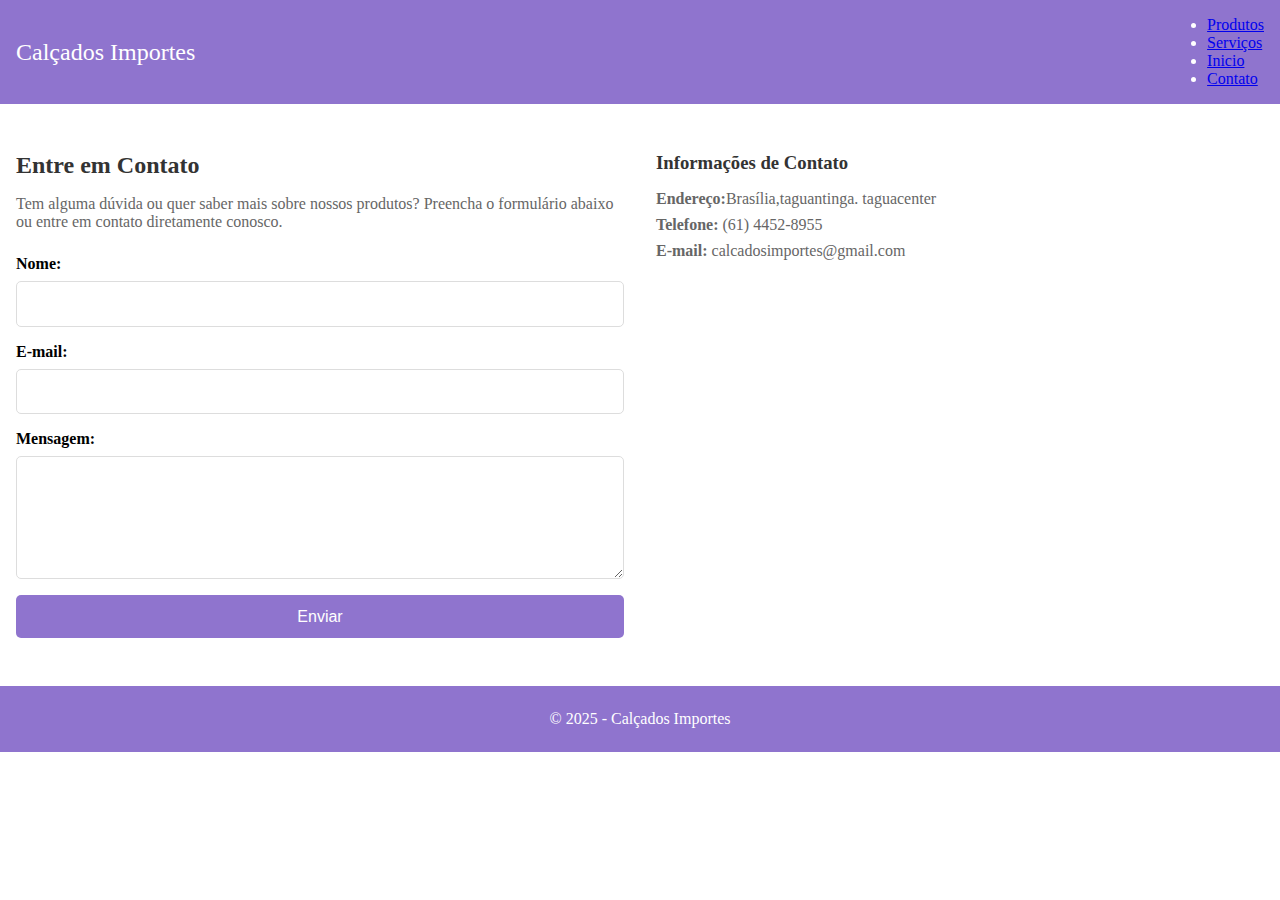
==== contato.html @ 77fc0830 "adiciona" ====
<!DOCTYPE html>
<html lang="pt-br">
<head>
  <meta charset="UTF-8">
  <meta name="viewport" content="width=device-width, initial-scale=1.0">
  <title>Contato - Calçados Importes</title>
  <link rel="stylesheet" href="style4.css">
</head>
<body>
  <!-- Cabeçalho -->
  <header class="bg-light-blue">
    <nav class="navbar">
      <div class="logo">
        <a href="">Calçados Importes</a>
      </div>
      <div class="collapse navbar-collapse" id="navbarNav">
        <ul class="navbar-nav">
        </li>
        <li class="nav-item">
          <a class="nav-link" href="produtos.html">Produtos</a>
        </li>
        <li class="nav-item">
          <a class="nav-link" href="serviços.html">Serviços</a>
        </li>
    </li>
    <li class="nav-item">
      <a class="nav-link" href="index.html">Inicio</a>
    </li>
</li>
<li class="nav-item">
  <a class="nav-link" href="contato.html">Contato</a>
</li>
    </nav>
  </header>

  <!-- Seção de Contato -->
  <section class="contact">
    <div class="contact-info">
      <h2>Entre em Contato</h2>
      <p>Tem alguma dúvida ou quer saber mais sobre nossos produtos? Preencha o formulário abaixo ou entre em contato diretamente conosco.</p>
      
      <!-- Formulário de Contato -->
      <form action="#" method="POST" class="contact-form">
        <label for="name">Nome:</label>
        <input type="text" id="name" name="name" required>

        <label for="email">E-mail:</label>
        <input type="email" id="email" name="email" required>

        <label for="message">Mensagem:</label>
        <textarea id="message" name="message" rows="5" required></textarea>

        <button type="submit">Enviar</button>
      </form>
    </div>

    <div class="contact-details">
      <h3>Informações de Contato</h3>
      <p><strong>Endereço:</strong>Brasília,taguantinga. taguacenter</p>
      <p><strong>Telefone:</strong> (61) 4452-8955</p>
      <p><strong>E-mail:</strong> calcadosimportes@gmail.com</p>
    </div>
  </section>

   <!-- Rodapé -->
   <footer class="bg-light-blue text-center text-white py-3 mt-5">
    <p>&copy; 2025 - Calçados Importes</p>
  </footer>

  <script src="scripts.js"></script>
</body>
</html>
---- style4.css ----
/* Reset básico */
* {
    margin: 0;
    padding: 0;
    box-sizing: border-box;
  }
  
  /* Cor azul claro para o cabeçalho e rodapé */
  .bg-light-blue {
    background-color: #8f74ce; /* Azul claro */
  }
  
  /* Cabeçalho */
  header {
    color: white;
    padding: 1rem 0;
  }
  
  .navbar {
    display: flex;
    justify-content: space-between;
    align-items: center;
    padding: 0 1rem;
  }
  
  .navbar .logo a {
    text-decoration: none;
    color: white;
    font-size: 1.5rem;
  }
  
  .menu {
    list-style: none;
    display: flex;
  }
  
  .menu li {
    margin: 0 1rem;
  }
  
  .menu li a {
    text-decoration: none;
    color: white;
    font-size: 1.2rem;
  }
  
  /* Menu Negável */
  .menu-toggle {
    display: none;
    font-size: 2rem;
    cursor: pointer;
  }
  
  @media (max-width: 768px) {
    .menu {
      display: none;
      width: 100%;
      text-align: center;
    }
  
    .menu li {
      margin: 1rem 0;
    }
  
    .menu-toggle {
      display: block;
    }
  
    .menu.active {
      display: block;
    }
  }
  
  /* Seção de Contato */
  .contact {
    padding: 3rem 1rem;
    display: flex;
    justify-content: space-between;
    gap: 2rem;
  }
  
  .contact-info {
    flex: 1;
    text-align: left;
  }
  
  .contact-info h2 {
    margin-bottom: 1rem;
    color: #333;
  }
  
  .contact-info p {
    margin-bottom: 1.5rem;
    font-size: 1rem;
    color: #666;
  }
  
  .contact-form {
    display: flex;
    flex-direction: column;
  }
  
  .contact-form label {
    margin-bottom: 0.5rem;
    font-weight: bold;
  }
  
  .contact-form input,
  .contact-form textarea {
    margin-bottom: 1rem;
    padding: 0.8rem;
    border: 1px solid #ddd;
    border-radius: 5px;
    font-size: 1rem;
  }
  
  .contact-form button {
    background-color: #8f74ce;
    color: white;
    border: none;
    padding: 0.8rem;
    cursor: pointer;
    border-radius: 5px;
    font-size: 1rem;
  }
  
  .contact-form button:hover {
    background-color: #6d58a4;
  }
  
  .contact-details {
    flex: 1;
    text-align: left;
  }
  
  .contact-details h3 {
    margin-bottom: 1rem;
    color: #333;
  }
  
  .contact-details p {
    margin-bottom: 0.5rem;
    color: #666;
  }
  
  /* Rodapé */
  footer {
    color: white;
    text-align: center;
    padding: 1rem 0;
  }
  
  footer p {
    margin: 0.5rem 0;
  }
  
  /* Responsividade */
  @media (max-width: 768px) {
    .contact {
      flex-direction: column;
      gap: 1.5rem;
    }
  
    .contact-info,
    .contact-details {
      flex: none;
      width: 100%;
    }
  }
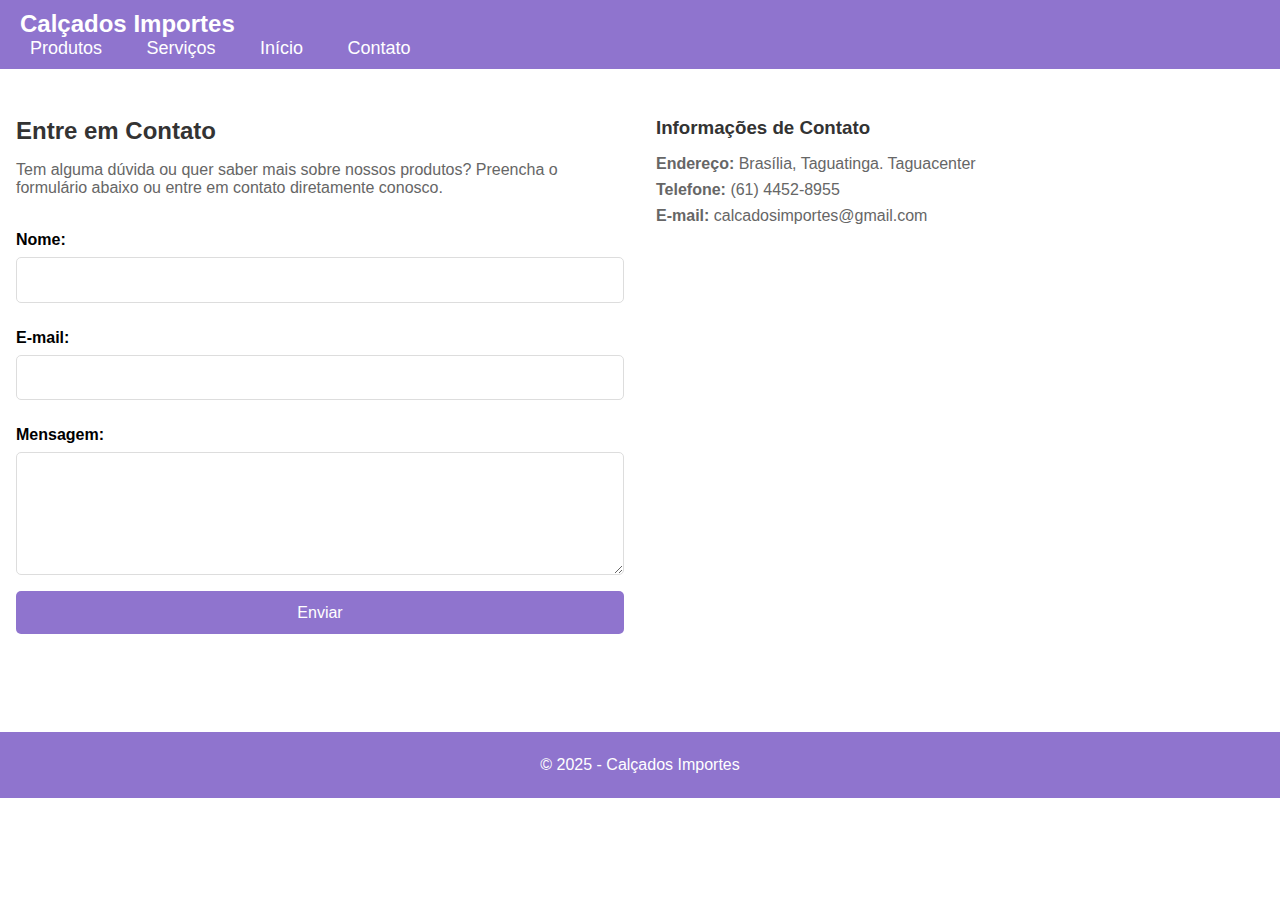
==== commit 7d17031d: "first commit" ====
--- a/contato.html
+++ b/contato.html
@@ -4,34 +4,43 @@
   <meta charset="UTF-8">
   <meta name="viewport" content="width=device-width, initial-scale=1.0">
   <title>Contato - Calçados Importes</title>
+  <!-- Link para o CSS separado -->
   <link rel="stylesheet" href="style4.css">
 </head>
 <body>
   <!-- Cabeçalho -->
-  <header class="bg-light-blue">
+  <header>
+    <div class="logo">
+      <a href="#">Calçados Importes</a>
+    </div>
     <nav class="navbar">
-      <div class="logo">
-        <a href="">Calçados Importes</a>
-      </div>
-      <div class="collapse navbar-collapse" id="navbarNav">
-        <ul class="navbar-nav">
-        </li>
+      <div class="hamburger" id="hamburger">&#9776;</div>
+      <ul id="navbarNav">
         <li class="nav-item">
           <a class="nav-link" href="produtos.html">Produtos</a>
         </li>
         <li class="nav-item">
-          <a class="nav-link" href="serviços.html">Serviços</a>
+          <a class="nav-link" href="servicos.html">Serviços</a>
         </li>
-    </li>
-    <li class="nav-item">
-      <a class="nav-link" href="index.html">Inicio</a>
-    </li>
-</li>
-<li class="nav-item">
-  <a class="nav-link" href="contato.html">Contato</a>
-</li>
+        <li class="nav-item">
+          <a class="nav-link" href="index.html">Início</a>
+        </li>
+        <li class="nav-item">
+          <a class="nav-link" href="contato.html">Contato</a>
+        </li>
+      </ul>
     </nav>
   </header>
+
+  <script>
+    // Adicionando funcionalidade para o menu hamburguer
+    const hamburger = document.getElementById('hamburger');
+    const navbarNav = document.getElementById('navbarNav');
+
+    hamburger.addEventListener('click', () => {
+      navbarNav.classList.toggle('active');
+    });
+  </script>
 
   <!-- Seção de Contato -->
   <section class="contact">
@@ -56,14 +65,14 @@
 
     <div class="contact-details">
       <h3>Informações de Contato</h3>
-      <p><strong>Endereço:</strong>Brasília,taguantinga. taguacenter</p>
+      <p><strong>Endereço:</strong> Brasília, Taguatinga. Taguacenter</p>
       <p><strong>Telefone:</strong> (61) 4452-8955</p>
       <p><strong>E-mail:</strong> calcadosimportes@gmail.com</p>
     </div>
   </section>
 
-   <!-- Rodapé -->
-   <footer class="bg-light-blue text-center text-white py-3 mt-5">
+  <!-- Rodapé -->
+  <footer class="bg-light-blue text-center text-white py-3 mt-5">
     <p>&copy; 2025 - Calçados Importes</p>
   </footer>
 
--- a/style4.css
+++ b/style4.css
@@ -5,71 +5,131 @@
     box-sizing: border-box;
   }
   
-  /* Cor azul claro para o cabeçalho e rodapé */
+  
   .bg-light-blue {
-    background-color: #8f74ce; /* Azul claro */
-  }
-  
-  /* Cabeçalho */
-  header {
-    color: white;
-    padding: 1rem 0;
-  }
-  
-  .navbar {
-    display: flex;
-    justify-content: space-between;
-    align-items: center;
-    padding: 0 1rem;
-  }
-  
-  .navbar .logo a {
-    text-decoration: none;
-    color: white;
-    font-size: 1.5rem;
-  }
-  
-  .menu {
-    list-style: none;
-    display: flex;
-  }
-  
-  .menu li {
-    margin: 0 1rem;
-  }
-  
-  .menu li a {
-    text-decoration: none;
-    color: white;
-    font-size: 1.2rem;
-  }
-  
-  /* Menu Negável */
-  .menu-toggle {
+    background-color: #8f74ce; 
+  }
+  
+ /* Adicionando um estilo básico para o menu */
+body {
+  font-family: Arial, sans-serif;
+  margin: 0;
+  padding: 0;
+}
+
+header {
+  background-color: #8f74ce;
+  padding: 10px 20px;
+}
+
+.logo a {
+  font-size: 24px;
+  color: #fff;
+  text-decoration: none;
+  font-weight: bold;
+}
+
+nav ul {
+  list-style-type: none;
+  padding: 0;
+}
+
+nav ul li {
+  display: inline-block;
+  margin-right: 20px;
+}
+
+nav ul li a {
+  color: #fff;
+  text-decoration: none;
+  font-size: 18px;
+  padding: 10px;
+  transition: color 0.3s;
+}
+
+nav ul li a:hover {
+  color: #FFD700;
+}
+
+/* Menu hamburguer */
+.hamburger {
+  display: none;
+  font-size: 30px;
+  cursor: pointer;
+  color: white;
+}
+
+@media screen and (max-width: 768px) {
+  nav ul {
     display: none;
-    font-size: 2rem;
-    cursor: pointer;
-  }
-  
-  @media (max-width: 768px) {
-    .menu {
-      display: none;
-      width: 100%;
-      text-align: center;
-    }
-  
-    .menu li {
-      margin: 1rem 0;
-    }
-  
-    .menu-toggle {
-      display: block;
-    }
-  
-    .menu.active {
-      display: block;
-    }
-  }
+    width: 100%;
+    text-align: center;
+  }
+
+  nav ul li {
+    display: block;
+    margin: 10px 0;
+  }
+
+  .hamburger {
+    display: block;
+  }
+
+  nav ul.active {
+    display: block;
+  }
+}
+
+/* Estilo para a seção de contato */
+.contact {
+  display: flex;
+  justify-content: space-between;
+  padding: 20px;
+}
+
+.contact-info {
+  width: 48%;
+}
+
+.contact-details {
+  width: 48%;
+}
+
+.contact-form label {
+  display: block;
+  margin: 10px 0 5px;
+}
+
+.contact-form input, .contact-form textarea {
+  width: 100%;
+  padding: 10px;
+  margin-bottom: 15px;
+  border: 1px solid #ddd;
+  border-radius: 4px;
+}
+
+.contact-form button {
+  background-color: #8f74ce;
+  color: white;
+  padding: 10px 20px;
+  border: none;
+  cursor: pointer;
+  font-size: 16px;
+}
+
+.contact-form button:hover {
+  background-color: #8f74ce;
+}
+
+/* Rodapé */
+footer {
+  background-color: #8f74ce;
+  color: white;
+  text-align: center;
+  padding: 15px;
+  margin-top: 50px;
+}
+
   
   /* Seção de Contato */
   .contact {
